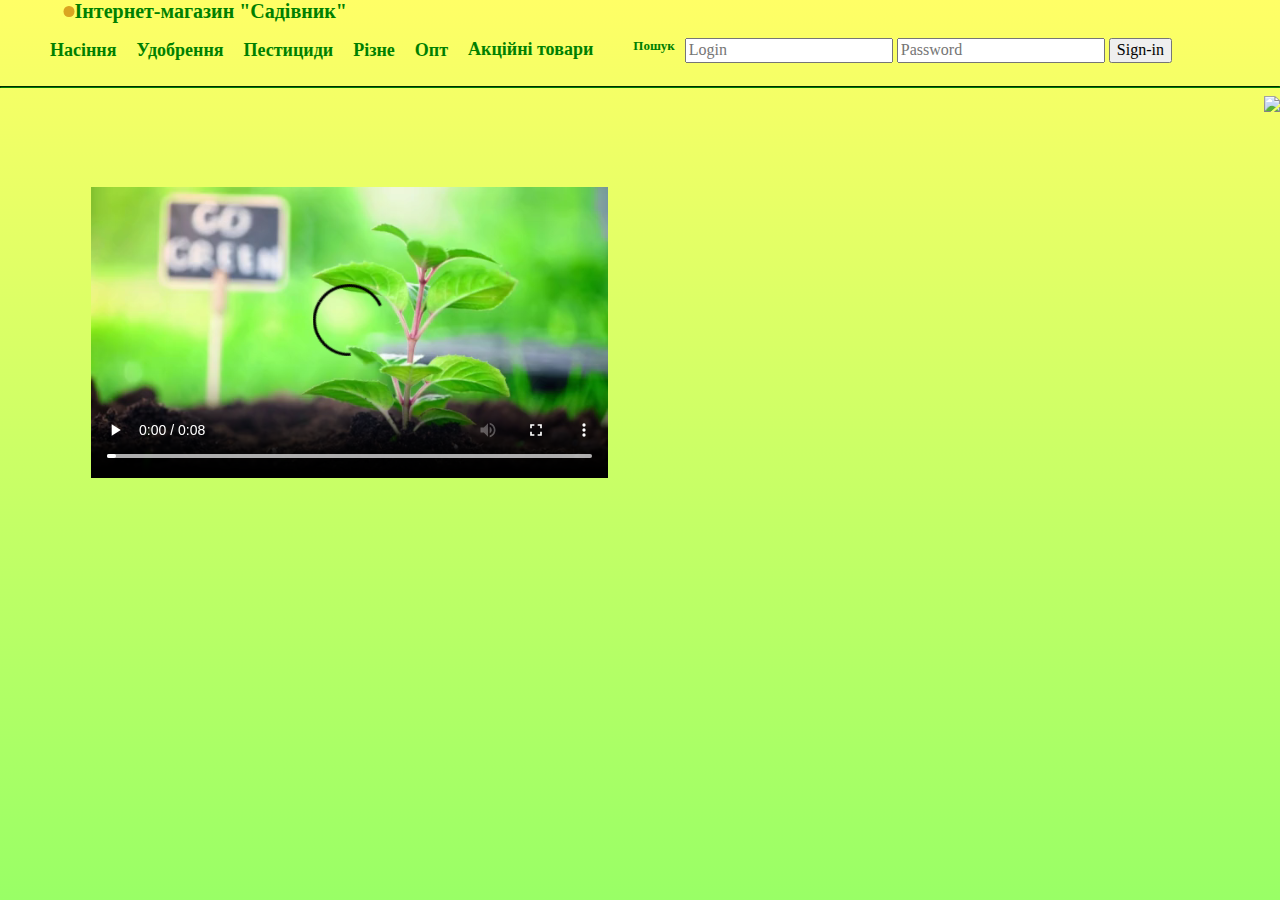
==== Flower.html @ 85415a3e "Add files via upload" ====
<!DOCTYPE html>
<html lang="en">
<head>
        <title>Інтернет-магазин "Садівник"</title>
        <meta charset="UTF-8">
        <link rel="stylesheet" type="text/css" href="normalize.css">
        <link rel="stylesheet" type="text/css" href="style.css">
</head>
<body>
    <header>
        <a class="logo" href="index.html"><div class="logo-i"></div>Інтернет-магазин "Садівник"</a>

                <nav>
                    <ul>
                        <li class="q"><div class="dropdown">
                        <button class="dropbtn">Насіння</button>
                        <div class="dropdown-content">
                            <ul>
                                <li class="lii"><a href="Ovochi.html">Овочі</a></li>
                                <li class="lii"><a href="">Квіти</a></li>
                                <li class="lii"><a href="">Пряні та лікарсткі</a></li>
                                <li class="lii"><a href="">Тютюн</a></li>
                                <li class="lii"><a href="">Дерева</a></li>
                                <li class="lii"><a href="">Рідкісні</a></li>
                                <li class="lii"><a href="">Ягоди</a></li>
                                <li class="lii"><a href="">Трави</a></li>
                                <li class="lii"> <a href="">Міцелій грибів</a></li>
                            </ul>
                        </li></div></div>
                        <li class="q"><div class="dropdown">
                        <button class="dropbtn">Удобрення</button>
                        <div class="dropdown-content">
                            <ol type="1">
                                <li><a href="">Для газону</a></li>
                                <li><a href="">Для овочів</a></liclass=>
                                <li><a href="">Для квітів</a></li>
                                <li><a href="">Для хвойних</a></li>
                                <li><a href="">Для плодово-ягідних</a></li>
                                <li><a href="">Універсальні</a></li>
                            </ol>    
                        </li></div></div>
                        <li class="q"><div class="dropdown">
                        <button class="dropbtn">Пестициди</button>
                        <div class="dropdown-content">
                            <a href="">Препарати від хвороб</a>
                            <a href="">Препарати від шкідників</a>
                            <a href="">Препарати від бур'янів</a>
                            <a href="">Інше</a>
                        </li></div></div>
                        <li class="q"><div class="dropdown">
                        <button class="dropbtn">Різне</button>
                        <div class="dropdown-content">
                            <a href="">Побутові дрібниці</a>
                            <a href="">Все для розсади</a>
                            <a href="">Грядки</a>
                            <a href="">Інструменти</a>
                            <a href="">Книги</a>
                            <a href="">Горшки і вазони</a>
                                    
                        </li></div></div>
                        </li></div></div>
                        <li class="q"><div class="dropdown">
                        <button class="dropbtn">Опт</button>
                        <div class="dropdown-content">
                            <a href="">Насіння оптом</a>
                            <a href="">Все для саду,дачі,огороду</a>          
                        </li></div></div>
                        <li class="q"><a href="">Акційні товари</a></li>
                        <li class="q"><a href="" class="sear">Пошук</a></li>
                    </ul>
                    <form action="#">
                        <input type="text" placeholder="Login" required>
                        <input type="password" placeholder="Password" required>
                        <input type="submit" value="Sign-in">
                    </form>
                </nav>
        </header>
<hr>
    <footer class="v1">
        <video class="video1" controls>
            <source src="garden.mp4" type="video/mp4">
        </video>
    </footer>
    <img src="Garn.png" class="garn">
</body>
</html>
---- style.css ----
html{height: 100%;}
body{
    font-family: 'Times New Roman', sans-Serif;
    font-size: 100%;
    background: linear-gradient(to bottom, #ffff66 0%, #99ff66 100%) no-repeat;
    height: 100%;
}
hr{
    border-color: green;
}
.logo{
    display: flex;
    align-items: center;
    color: green;
    font-weight: bold;
    padding-left: 5%;
    text-decoration: none;
 
}
.logo:hover{
    font-size: 20px;
    transition-duration: 1s;
   
}
.logo:hover{

    animation-name: color;
    animation-timing-function: linear;
    animation-iteration-count:infinite;
    animation-direction:normal;
    animation-duration: 4s;
}
@keyframes color{
    12.5%{color: red;}
    25%{color: orange;}
    37.5%{color: yellow;}
    50%{color: green;}
    62.5%{color: blue;}
    75%{color: indigo;}
    87.5%{color: violet;}
}
.logo-i{
 height: 10.5px;
 width: 10.5px;
 background-color: #245c09;
    transition-duration: 0.5s;
}
.logo:hover .logo-i{
    transform: rotate(90deg);
    transition-duration: 1s;
    background-color: goldenrod;
    border-radius: 50%;
}
header{
    display: flex;
    flex-direction: row;
    justify-content: space-between;
    flex-wrap: wrap;
}
nav{
    display: flex;
    align-items: center;
   float: left;
   padding-right: 2%;
}
.q{
    float: left;
    list-style: none;
    text-align: center;
}
.lii{
     list-style: square;
     color: #245c09;
     
}
nav a{
    display: block;
    color: green;
    font-weight: bold;
    text-decoration: none;
    padding-left: 10px;
    padding-right: 10px;
    font-size: 18px;
    border-radius: 4px;
}
.sear{
    font-size: 13px;    margin-top: 0em;    padding-left: 30px;

}
nav a:hover{
    color: #f09933;
    background-color: white;
}

.footerindex{
    display: block;
    position: absolute;
    font-size: 20px;
    top: 6.5%;
    left: 5%;
    background-color: rgb(192, 243, 199);
    color: rgb(28, 200, 28);
    padding: 20px 0;
    margin-top: 30px;

    font-weight: bold;
    width: 50%;    border-radius: 10%;    padding-left: 30px;    padding-right: 15px;
}
.garn{
    display: block;
    float: right;
}
/* Випадаюче меню */
.dropbtn{
    border: none;
    font-size: 18px;
    background: none;
    font-family: 'Times New Roman', sans-Serif;
    display: block;
    color: green;
    font-weight: bold;
    text-decoration: none;
    padding-left: 10px;
    padding-right: 10px;
    border-radius: 5px;
}
.dropdown{
    position: relative;
    display: inline-block;

}
.dropdown-content {
    display: none;
    position: absolute;
    box-shadow: 0px 8px 16px 0px rgba(0,0,0,0.2);
    z-index: 1;
}
.dropdown-content a{
    background-color: rgb(40, 235, 128);
    color: yellow;
    padding: 12px 16px;
    text-decoration: none;
    display: block;
}
.dropdown:hover .dropdown-content {display: block;}
.dropdown button:hover{
color: #ff9933;
background-color: white;}

th,td{
    margin-left: 0;
    margin-right: 0;
    margin-top: 0;
    margin-bottom: 0;
    text-align: center;

}
.v1{
    overflow:auto;
    position: absolute;
}
.video1{
    display: inline-block;

    box-sizing: border-box;
    padding-left: 15%;
    padding-top: 15%;
    width:100%;
}
form{
    padding:15px 0;
    float: left;
}
.form1{
padding-left: 15px;
}
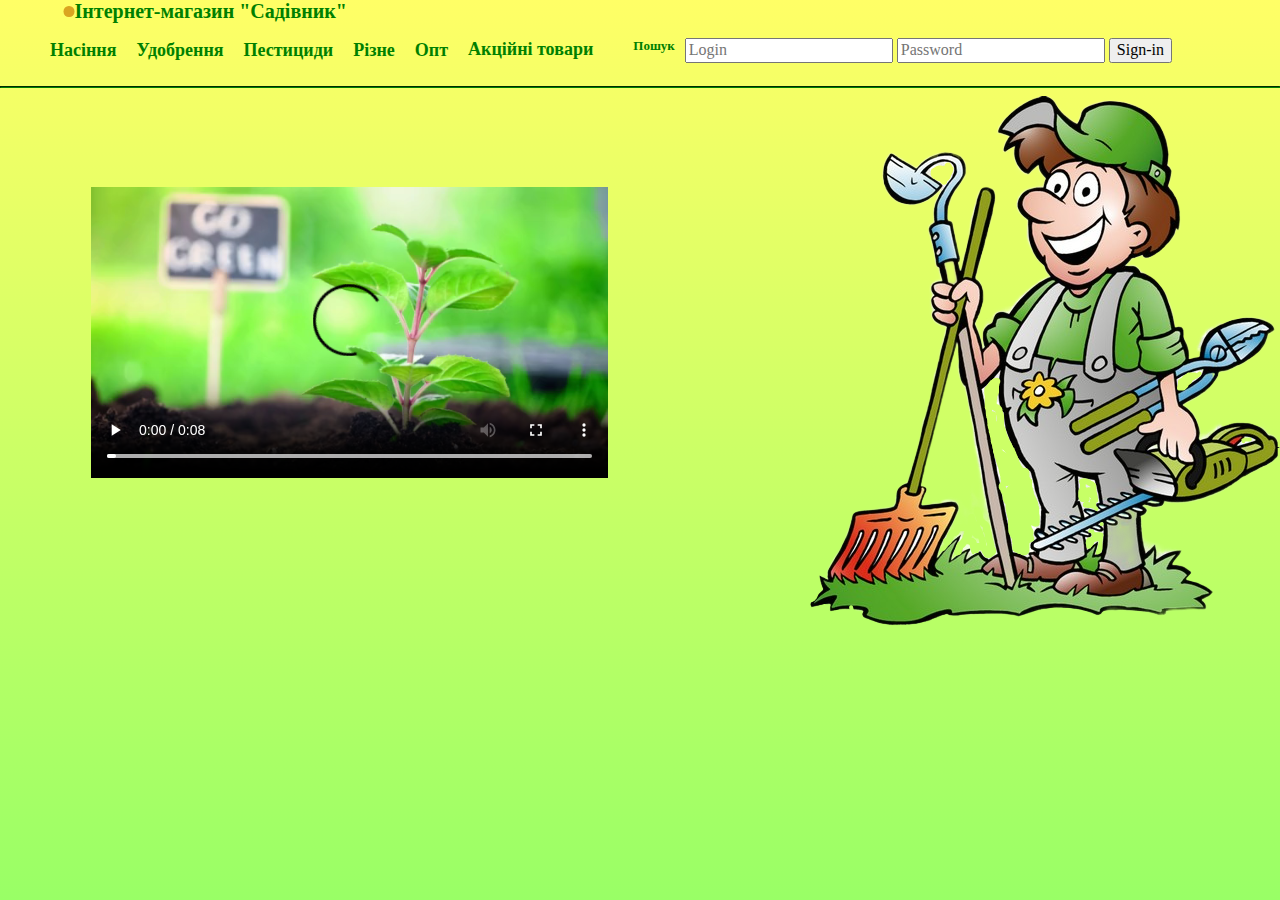
==== commit 18358ddd: "Update Flower.html" ====
--- a/Flower.html
+++ b/Flower.html
@@ -17,8 +17,8 @@
                         <div class="dropdown-content">
                             <ul>
                                 <li class="lii"><a href="Ovochi.html">Овочі</a></li>
-                                <li class="lii"><a href="">Квіти</a></li>
-                                <li class="lii"><a href="">Пряні та лікарсткі</a></li>
+                                <li class="lii"><a href="Flower.html">Квіти</a></li>
+                                <li class="lii"><a href="pryani.html">Пряні та лікарсткі</a></li>
                                 <li class="lii"><a href="">Тютюн</a></li>
                                 <li class="lii"><a href="">Дерева</a></li>
                                 <li class="lii"><a href="">Рідкісні</a></li>
@@ -81,6 +81,6 @@
             <source src="garden.mp4" type="video/mp4">
         </video>
     </footer>
-    <img src="Garn.png" class="garn">
+    <img src="garn.png" class="garn">
 </body>
-</html>+</html>
